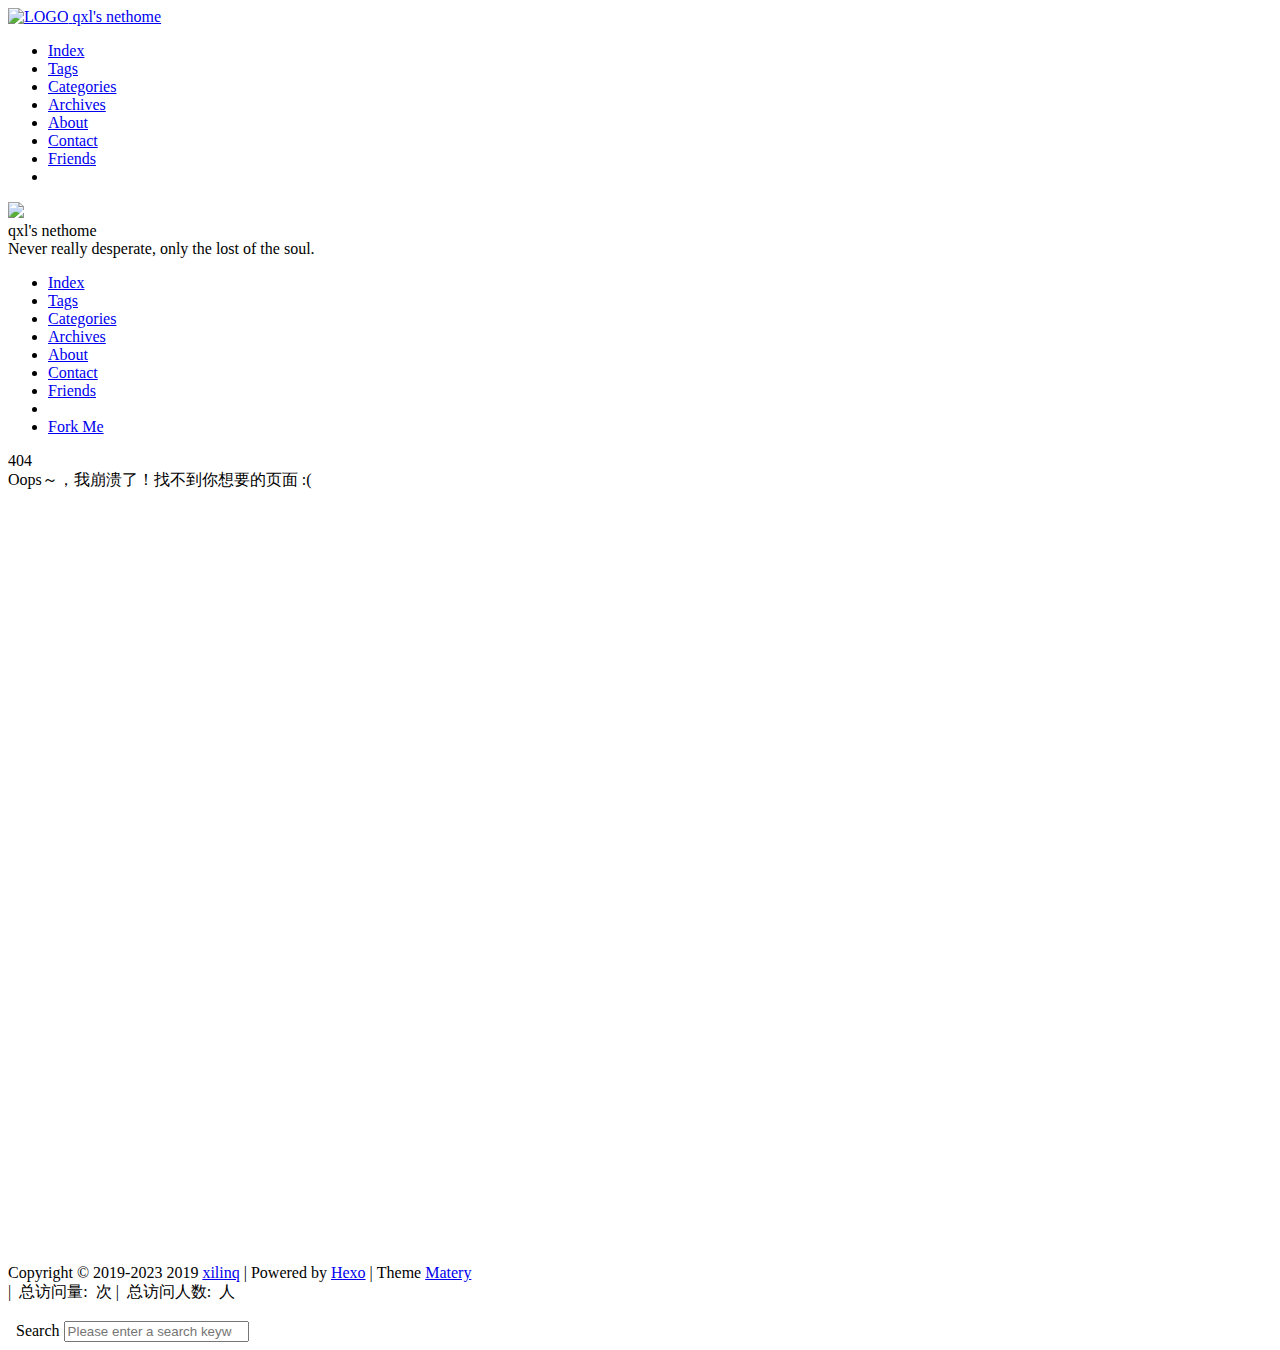
==== 404/index.html @ 8d10fb92 "Site updated: 2023-01-21 14:27:53" ====
<!DOCTYPE HTML>
<html lang="zh-CH">


<head>
    <meta charset="utf-8">
    <meta name="keywords" content="404, qxl&#39;s nethome">
    <meta name="description" content="">
    <meta http-equiv="X-UA-Compatible" content="IE=edge">
    <meta name="viewport" content="width=device-width, initial-scale=1.0, user-scalable=no">
    <meta name="renderer" content="webkit|ie-stand|ie-comp">
    <meta name="mobile-web-app-capable" content="yes">
    <meta name="format-detection" content="telephone=no">
    <meta name="apple-mobile-web-app-capable" content="yes">
    <meta name="apple-mobile-web-app-status-bar-style" content="black-translucent">
    <!-- Global site tag (gtag.js) - Google Analytics -->


    <title>404 | qxl&#39;s nethome</title>
    <link rel="icon" type="image/png" href="/xilinq/xilinq.github.io.git/favicon.png">

    <link rel="stylesheet" type="text/css" href="/xilinq/xilinq.github.io.git/libs/awesome/css/all.css">
    <link rel="stylesheet" type="text/css" href="/xilinq/xilinq.github.io.git/libs/materialize/materialize.min.css">
    <link rel="stylesheet" type="text/css" href="/xilinq/xilinq.github.io.git/libs/aos/aos.css">
    <link rel="stylesheet" type="text/css" href="/xilinq/xilinq.github.io.git/libs/animate/animate.min.css">
    <link rel="stylesheet" type="text/css" href="/xilinq/xilinq.github.io.git/libs/lightGallery/css/lightgallery.min.css">
    <link rel="stylesheet" type="text/css" href="/xilinq/xilinq.github.io.git/css/matery.css">
    <link rel="stylesheet" type="text/css" href="/xilinq/xilinq.github.io.git/css/my.css">

    <script src="/xilinq/xilinq.github.io.git/libs/jquery/jquery.min.js"></script>

<meta name="generator" content="Hexo 6.3.0">
<style>.github-emoji { position: relative; display: inline-block; width: 1.2em; min-height: 1.2em; overflow: hidden; vertical-align: top; color: transparent; }  .github-emoji > span { position: relative; z-index: 10; }  .github-emoji img, .github-emoji .fancybox { margin: 0 !important; padding: 0 !important; border: none !important; outline: none !important; text-decoration: none !important; user-select: none !important; cursor: auto !important; }  .github-emoji img { height: 1.2em !important; width: 1.2em !important; position: absolute !important; left: 50% !important; top: 50% !important; transform: translate(-50%, -50%) !important; user-select: none !important; cursor: auto !important; } .github-emoji-fallback { color: inherit; } .github-emoji-fallback img { opacity: 0 !important; }</style>
</head>




<body>
    <header class="navbar-fixed">
    <nav id="headNav" class="bg-color nav-transparent">
        <div id="navContainer" class="nav-wrapper container">
            <div class="brand-logo">
                <a href="/xilinq/xilinq.github.io.git/" class="waves-effect waves-light">
                    
                    <img src="/xilinq/xilinq.github.io.git/medias/logo.png" class="logo-img" alt="LOGO">
                    
                    <span class="logo-span">qxl&#39;s nethome</span>
                </a>
            </div>
            

<a href="#" data-target="mobile-nav" class="sidenav-trigger button-collapse"><i class="fas fa-bars"></i></a>
<ul class="right nav-menu">
  
  <li class="hide-on-med-and-down nav-item">
    
    <a href="/xilinq/xilinq.github.io.git/" class="waves-effect waves-light">
      
      <i class="fas fa-home" style="zoom: 0.6;"></i>
      
      <span>Index</span>
    </a>
    
  </li>
  
  <li class="hide-on-med-and-down nav-item">
    
    <a href="/xilinq/xilinq.github.io.git/tags" class="waves-effect waves-light">
      
      <i class="fas fa-tags" style="zoom: 0.6;"></i>
      
      <span>Tags</span>
    </a>
    
  </li>
  
  <li class="hide-on-med-and-down nav-item">
    
    <a href="/xilinq/xilinq.github.io.git/categories" class="waves-effect waves-light">
      
      <i class="fas fa-bookmark" style="zoom: 0.6;"></i>
      
      <span>Categories</span>
    </a>
    
  </li>
  
  <li class="hide-on-med-and-down nav-item">
    
    <a href="/xilinq/xilinq.github.io.git/archives" class="waves-effect waves-light">
      
      <i class="fas fa-archive" style="zoom: 0.6;"></i>
      
      <span>Archives</span>
    </a>
    
  </li>
  
  <li class="hide-on-med-and-down nav-item">
    
    <a href="/xilinq/xilinq.github.io.git/about" class="waves-effect waves-light">
      
      <i class="fas fa-user-circle" style="zoom: 0.6;"></i>
      
      <span>About</span>
    </a>
    
  </li>
  
  <li class="hide-on-med-and-down nav-item">
    
    <a href="/xilinq/xilinq.github.io.git/contact" class="waves-effect waves-light">
      
      <i class="fas fa-comments" style="zoom: 0.6;"></i>
      
      <span>Contact</span>
    </a>
    
  </li>
  
  <li class="hide-on-med-and-down nav-item">
    
    <a href="/xilinq/xilinq.github.io.git/friends" class="waves-effect waves-light">
      
      <i class="fas fa-address-book" style="zoom: 0.6;"></i>
      
      <span>Friends</span>
    </a>
    
  </li>
  
  <li>
    <a href="#searchModal" class="modal-trigger waves-effect waves-light">
      <i id="searchIcon" class="fas fa-search" title="Search" style="zoom: 0.85;"></i>
    </a>
  </li>
</ul>


<div id="mobile-nav" class="side-nav sidenav">

    <div class="mobile-head bg-color">
        
        <img src="/xilinq/xilinq.github.io.git/medias/logo.png" class="logo-img circle responsive-img">
        
        <div class="logo-name">qxl&#39;s nethome</div>
        <div class="logo-desc">
            
            Never really desperate, only the lost of the soul.
            
        </div>
    </div>

    

    <ul class="menu-list mobile-menu-list">
        
        <li class="m-nav-item">
	  
		<a href="/xilinq/xilinq.github.io.git/" class="waves-effect waves-light">
			
			    <i class="fa-fw fas fa-home"></i>
			
			Index
		</a>
          
        </li>
        
        <li class="m-nav-item">
	  
		<a href="/xilinq/xilinq.github.io.git/tags" class="waves-effect waves-light">
			
			    <i class="fa-fw fas fa-tags"></i>
			
			Tags
		</a>
          
        </li>
        
        <li class="m-nav-item">
	  
		<a href="/xilinq/xilinq.github.io.git/categories" class="waves-effect waves-light">
			
			    <i class="fa-fw fas fa-bookmark"></i>
			
			Categories
		</a>
          
        </li>
        
        <li class="m-nav-item">
	  
		<a href="/xilinq/xilinq.github.io.git/archives" class="waves-effect waves-light">
			
			    <i class="fa-fw fas fa-archive"></i>
			
			Archives
		</a>
          
        </li>
        
        <li class="m-nav-item">
	  
		<a href="/xilinq/xilinq.github.io.git/about" class="waves-effect waves-light">
			
			    <i class="fa-fw fas fa-user-circle"></i>
			
			About
		</a>
          
        </li>
        
        <li class="m-nav-item">
	  
		<a href="/xilinq/xilinq.github.io.git/contact" class="waves-effect waves-light">
			
			    <i class="fa-fw fas fa-comments"></i>
			
			Contact
		</a>
          
        </li>
        
        <li class="m-nav-item">
	  
		<a href="/xilinq/xilinq.github.io.git/friends" class="waves-effect waves-light">
			
			    <i class="fa-fw fas fa-address-book"></i>
			
			Friends
		</a>
          
        </li>
        
        
        <li><div class="divider"></div></li>
        <li>
            <a href="https://github.com/blinkfox/hexo-theme-matery" class="waves-effect waves-light" target="_blank">
                <i class="fab fa-github-square fa-fw"></i>Fork Me
            </a>
        </li>
        
    </ul>
</div>


        </div>

        
            <style>
    .nav-transparent .github-corner {
        display: none !important;
    }

    .github-corner {
        position: absolute;
        z-index: 10;
        top: 0;
        right: 0;
        border: 0;
        transform: scale(1.1);
    }

    .github-corner svg {
        color: #0f9d58;
        fill: #fff;
        height: 64px;
        width: 64px;
    }

    .github-corner:hover .octo-arm {
        animation: a 0.56s ease-in-out;
    }

    .github-corner .octo-arm {
        animation: none;
    }

    @keyframes a {
        0%,
        to {
            transform: rotate(0);
        }
        20%,
        60% {
            transform: rotate(-25deg);
        }
        40%,
        80% {
            transform: rotate(10deg);
        }
    }
</style>

<a href="https://github.com/blinkfox/hexo-theme-matery" class="github-corner tooltipped hide-on-med-and-down" target="_blank"
   data-tooltip="Fork Me" data-position="left" data-delay="50">
    <svg viewBox="0 0 250 250" aria-hidden="true">
        <path d="M0,0 L115,115 L130,115 L142,142 L250,250 L250,0 Z"></path>
        <path d="M128.3,109.0 C113.8,99.7 119.0,89.6 119.0,89.6 C122.0,82.7 120.5,78.6 120.5,78.6 C119.2,72.0 123.4,76.3 123.4,76.3 C127.3,80.9 125.5,87.3 125.5,87.3 C122.9,97.6 130.6,101.9 134.4,103.2"
              fill="currentColor" style="transform-origin: 130px 106px;" class="octo-arm"></path>
        <path d="M115.0,115.0 C114.9,115.1 118.7,116.5 119.8,115.4 L133.7,101.6 C136.9,99.2 139.9,98.4 142.2,98.6 C133.8,88.0 127.5,74.4 143.8,58.0 C148.5,53.4 154.0,51.2 159.7,51.0 C160.3,49.4 163.2,43.6 171.4,40.1 C171.4,40.1 176.1,42.5 178.8,56.2 C183.1,58.6 187.2,61.8 190.9,65.4 C194.5,69.0 197.7,73.2 200.1,77.6 C213.8,80.2 216.3,84.9 216.3,84.9 C212.7,93.1 206.9,96.0 205.4,96.6 C205.1,102.4 203.0,107.8 198.3,112.5 C181.9,128.9 168.3,122.5 157.7,114.1 C157.9,116.9 156.7,120.9 152.7,124.9 L141.0,136.5 C139.8,137.7 141.6,141.9 141.8,141.8 Z"
              fill="currentColor" class="octo-body"></path>
    </svg>
</a>
        
    </nav>

</header>

    <style type="text/css">
    /* don't remove. */
    .about-cover {
        height: 90.2vh;
    }
</style>
<div class="bg-cover pd-header about-cover">
    <div class="container">
        <div class="row">
            <div class="col s10 offset-s1 m8 offset-m2 l8 offset-l2">
                <div class="brand">
                    <div class="title center-align">
                        404
                    </div>
                    <div class="description center-align">
                        Oops～，我崩溃了！找不到你想要的页面 :(
                    </div>
                </div>
            </div>
        </div>
    </div>
</div>


    <script>
        // 每天切换 banner 图.  Switch banner image every day.
        var bannerUrl = "/xilinq/xilinq.github.io.git/medias/banner/" + new Date().getDay() + '.jpg';
        $('.bg-cover').css('background-image', 'url(' + bannerUrl + ')');
    </script>



    <footer class="page-footer bg-color">
    
        <link rel="stylesheet" href="/xilinq/xilinq.github.io.git/libs/aplayer/APlayer.min.css">
<style>
    .aplayer .aplayer-lrc p {
        
        display: none;
        
        font-size: 12px;
        font-weight: 700;
        line-height: 16px !important;
    }

    .aplayer .aplayer-lrc p.aplayer-lrc-current {
        
        display: none;
        
        font-size: 15px;
        color: #42b983;
    }

    
    .aplayer.aplayer-fixed.aplayer-narrow .aplayer-body {
        left: -66px !important;
    }

    .aplayer.aplayer-fixed.aplayer-narrow .aplayer-body:hover {
        left: 0px !important;
    }

    
</style>
<div class="">
    
    <div class="row">
        <meting-js class="col l8 offset-l2 m10 offset-m1 s12"
                   server="netease"
                   type="playlist"
                   id="503838841"
                   fixed='true'
                   autoplay='false'
                   theme='#42b983'
                   loop='all'
                   order='random'
                   preload='auto'
                   volume='0.7'
                   list-folded='true'
        >
        </meting-js>
    </div>
</div>

<script src="/xilinq/xilinq.github.io.git/libs/aplayer/APlayer.min.js"></script>
<script src="https://cdn.jsdelivr.net/npm/meting@2/dist/Meting.min.js"></script>

    
    <div class="container row center-align" style="margin-bottom: 0px !important;">
        <div class="col s12 m8 l8 copy-right">
            Copyright&nbsp;&copy;
            
                <span id="year">2019-2023</span>
            
            <span id="year">2019</span>
            <a href="/xilinq/xilinq.github.io.git/about" target="_blank">xilinq</a>
            |&nbsp;Powered by&nbsp;<a href="https://hexo.io/" target="_blank">Hexo</a>
            |&nbsp;Theme&nbsp;<a href="https://github.com/blinkfox/hexo-theme-matery" target="_blank">Matery</a>
            <br>
            
            
            
            
            
            
            <span id="busuanzi_container_site_pv">
                |&nbsp;<i class="far fa-eye"></i>&nbsp;总访问量:&nbsp;<span id="busuanzi_value_site_pv"
                    class="white-color"></span>&nbsp;次
            </span>
            
            
            <span id="busuanzi_container_site_uv">
                |&nbsp;<i class="fas fa-users"></i>&nbsp;总访问人数:&nbsp;<span id="busuanzi_value_site_uv"
                    class="white-color"></span>&nbsp;人
            </span>
            
            <br>
            
            <br>
            
        </div>
        <div class="col s12 m4 l4 social-link social-statis">
    <a href="https://github.com/blinkfox" class="tooltipped" target="_blank" data-tooltip="访问我的GitHub" data-position="top" data-delay="50">
        <i class="fab fa-github"></i>
    </a>



    <a href="mailto:1181062873@qq.com" class="tooltipped" target="_blank" data-tooltip="邮件联系我" data-position="top" data-delay="50">
        <i class="fas fa-envelope-open"></i>
    </a>







    <a href="tencent://AddContact/?fromId=50&fromSubId=1&subcmd=all&uin=1181062873" class="tooltipped" target="_blank" data-tooltip="QQ联系我: 1181062873" data-position="top" data-delay="50">
        <i class="fab fa-qq"></i>
    </a>







    <a href="/xilinq/xilinq.github.io.git/atom.xml" class="tooltipped" target="_blank" data-tooltip="RSS 订阅" data-position="top" data-delay="50">
        <i class="fas fa-rss"></i>
    </a>

</div>
    </div>
</footer>

<div class="progress-bar"></div>


    <!-- 搜索遮罩框 -->
<div id="searchModal" class="modal">
    <div class="modal-content">
        <div class="search-header">
            <span class="title"><i class="fas fa-search"></i>&nbsp;&nbsp;Search</span>
            <input type="search" id="searchInput" name="s" placeholder="Please enter a search keyword"
                   class="search-input">
        </div>
        <div id="searchResult"></div>
    </div>
</div>

<script type="text/javascript">
$(function () {
    var searchFunc = function (path, search_id, content_id) {
        'use strict';
        $.ajax({
            url: path,
            dataType: "xml",
            success: function (xmlResponse) {
                // get the contents from search data
                var datas = $("entry", xmlResponse).map(function () {
                    return {
                        title: $("title", this).text(),
                        content: $("content", this).text(),
                        url: $("url", this).text()
                    };
                }).get();
                var $input = document.getElementById(search_id);
                var $resultContent = document.getElementById(content_id);
                $input.addEventListener('input', function () {
                    var str = '<ul class=\"search-result-list\">';
                    var keywords = this.value.trim().toLowerCase().split(/[\s\-]+/);
                    $resultContent.innerHTML = "";
                    if (this.value.trim().length <= 0) {
                        return;
                    }
                    // perform local searching
                    datas.forEach(function (data) {
                        var isMatch = true;
                        var data_title = data.title.trim().toLowerCase();
                        var data_content = data.content.trim().replace(/<[^>]+>/g, "").toLowerCase();
                        var data_url = data.url;
                        data_url = data_url.indexOf('/') === 0 ? data.url : '/' + data_url;
                        var index_title = -1;
                        var index_content = -1;
                        var first_occur = -1;
                        // only match artiles with not empty titles and contents
                        if (data_title !== '' && data_content !== '') {
                            keywords.forEach(function (keyword, i) {
                                index_title = data_title.indexOf(keyword);
                                index_content = data_content.indexOf(keyword);
                                if (index_title < 0 && index_content < 0) {
                                    isMatch = false;
                                } else {
                                    if (index_content < 0) {
                                        index_content = 0;
                                    }
                                    if (i === 0) {
                                        first_occur = index_content;
                                    }
                                }
                            });
                        }
                        // show search results
                        if (isMatch) {
                            str += "<li><a href='" + data_url + "' class='search-result-title'>" + data_title + "</a>";
                            var content = data.content.trim().replace(/<[^>]+>/g, "");
                            if (first_occur >= 0) {
                                // cut out 100 characters
                                var start = first_occur - 20;
                                var end = first_occur + 80;
                                if (start < 0) {
                                    start = 0;
                                }
                                if (start === 0) {
                                    end = 100;
                                }
                                if (end > content.length) {
                                    end = content.length;
                                }
                                var match_content = content.substr(start, end);
                                // highlight all keywords
                                keywords.forEach(function (keyword) {
                                    var regS = new RegExp(keyword, "gi");
                                    match_content = match_content.replace(regS, "<em class=\"search-keyword\">" + keyword + "</em>");
                                });

                                str += "<p class=\"search-result\">" + match_content + "...</p>"
                            }
                            str += "</li>";
                        }
                    });
                    str += "</ul>";
                    $resultContent.innerHTML = str;
                });
            }
        });
    };

    searchFunc('/xilinq/xilinq.github.io.git/search.xml', 'searchInput', 'searchResult');
});
</script>

    <!-- 回到顶部按钮 -->
<div id="backTop" class="top-scroll">
    <a class="btn-floating btn-large waves-effect waves-light" href="#!">
        <i class="fas fa-arrow-up"></i>
    </a>
</div>


    <script src="/xilinq/xilinq.github.io.git/libs/materialize/materialize.min.js"></script>
    <script src="/xilinq/xilinq.github.io.git/libs/masonry/masonry.pkgd.min.js"></script>
    <script src="/xilinq/xilinq.github.io.git/libs/aos/aos.js"></script>
    <script src="/xilinq/xilinq.github.io.git/libs/scrollprogress/scrollProgress.min.js"></script>
    <script src="/xilinq/xilinq.github.io.git/libs/lightGallery/js/lightgallery-all.min.js"></script>
    <script src="/xilinq/xilinq.github.io.git/js/matery.js"></script>

    <!-- Baidu Analytics -->

    <!-- Baidu Push -->

<script>
    (function () {
        var bp = document.createElement('script');
        var curProtocol = window.location.protocol.split(':')[0];
        if (curProtocol === 'https') {
            bp.src = 'https://zz.bdstatic.com/linksubmit/push.js';
        } else {
            bp.src = 'http://push.zhanzhang.baidu.com/push.js';
        }
        var s = document.getElementsByTagName("script")[0];
        s.parentNode.insertBefore(bp, s);
    })();
</script>

    
    <script src="/xilinq/xilinq.github.io.git/libs/others/clicklove.js" async="async"></script>
    
    
    <script async src="/xilinq/xilinq.github.io.git/libs/others/busuanzi.pure.mini.js"></script>
    

    

    

	
    

    

    

    
    <script src="/xilinq/xilinq.github.io.git/libs/instantpage/instantpage.js" type="module"></script>
    

</body>

</html>
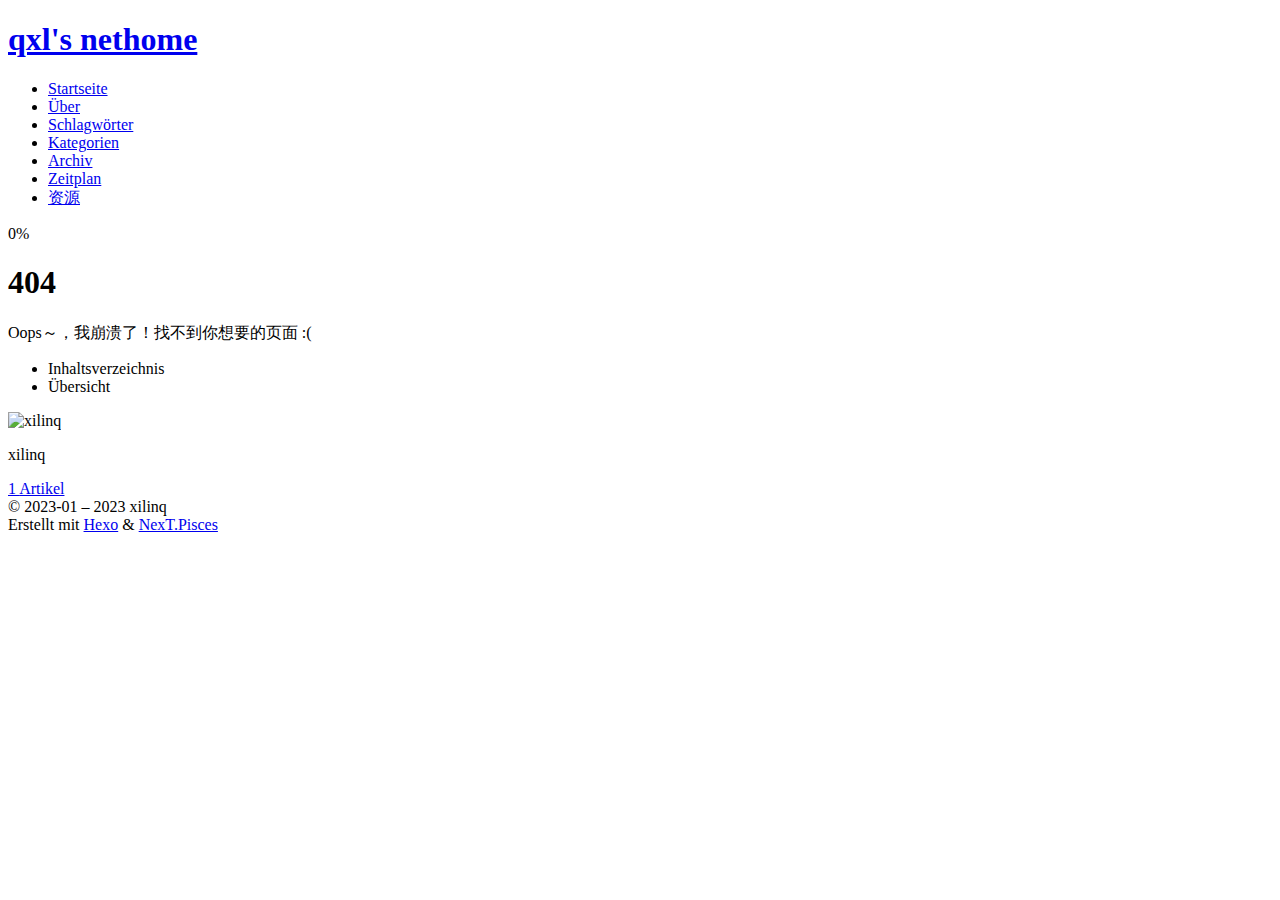
==== commit 10a89f03: "Site updated: 2023-01-21 14:34:55" ====
--- a/404/index.html
+++ b/404/index.html
@@ -1,631 +1,365 @@
-<!DOCTYPE HTML>
+<!DOCTYPE html>
 <html lang="zh-CH">
-
-
 <head>
-    <meta charset="utf-8">
-    <meta name="keywords" content="404, qxl&#39;s nethome">
-    <meta name="description" content="">
-    <meta http-equiv="X-UA-Compatible" content="IE=edge">
-    <meta name="viewport" content="width=device-width, initial-scale=1.0, user-scalable=no">
-    <meta name="renderer" content="webkit|ie-stand|ie-comp">
-    <meta name="mobile-web-app-capable" content="yes">
-    <meta name="format-detection" content="telephone=no">
-    <meta name="apple-mobile-web-app-capable" content="yes">
-    <meta name="apple-mobile-web-app-status-bar-style" content="black-translucent">
-    <!-- Global site tag (gtag.js) - Google Analytics -->
-
-
-    <title>404 | qxl&#39;s nethome</title>
-    <link rel="icon" type="image/png" href="/xilinq/xilinq.github.io.git/favicon.png">
-
-    <link rel="stylesheet" type="text/css" href="/xilinq/xilinq.github.io.git/libs/awesome/css/all.css">
-    <link rel="stylesheet" type="text/css" href="/xilinq/xilinq.github.io.git/libs/materialize/materialize.min.css">
-    <link rel="stylesheet" type="text/css" href="/xilinq/xilinq.github.io.git/libs/aos/aos.css">
-    <link rel="stylesheet" type="text/css" href="/xilinq/xilinq.github.io.git/libs/animate/animate.min.css">
-    <link rel="stylesheet" type="text/css" href="/xilinq/xilinq.github.io.git/libs/lightGallery/css/lightgallery.min.css">
-    <link rel="stylesheet" type="text/css" href="/xilinq/xilinq.github.io.git/css/matery.css">
-    <link rel="stylesheet" type="text/css" href="/xilinq/xilinq.github.io.git/css/my.css">
-
-    <script src="/xilinq/xilinq.github.io.git/libs/jquery/jquery.min.js"></script>
-
+  <meta charset="UTF-8">
+<meta name="viewport" content="width=device-width, initial-scale=1, maximum-scale=2">
+<meta name="theme-color" content="#222">
 <meta name="generator" content="Hexo 6.3.0">
+  <link rel="apple-touch-icon" sizes="180x180" href="/xilinq/xilinq.github.io.git/images/apple-touch-icon-next.png">
+  <link rel="icon" type="image/png" sizes="32x32" href="/xilinq/xilinq.github.io.git/images/favicon-32x32-next.png">
+  <link rel="icon" type="image/png" sizes="16x16" href="/xilinq/xilinq.github.io.git/images/favicon-16x16-next.png">
+  <link rel="mask-icon" href="/xilinq/xilinq.github.io.git/images/logo.svg" color="#222">
+
+<link rel="stylesheet" href="/xilinq/xilinq.github.io.git/css/main.css">
+
+
+<link rel="stylesheet" href="/xilinq/xilinq.github.io.git/lib/font-awesome/css/all.min.css">
+
+<script id="hexo-configurations">
+    var NexT = window.NexT || {};
+    var CONFIG = {"hostname":"github.com","root":"/xilinq/xilinq.github.io.git/","scheme":"Pisces","version":"7.8.0","exturl":false,"sidebar":{"position":"left","display":"post","padding":18,"offset":12,"onmobile":false},"copycode":{"enable":false,"show_result":false,"style":null},"back2top":{"enable":true,"sidebar":false,"scrollpercent":false},"bookmark":{"enable":false,"color":"#222","save":"auto"},"fancybox":false,"mediumzoom":false,"lazyload":false,"pangu":false,"comments":{"style":"tabs","active":null,"storage":true,"lazyload":false,"nav":null},"algolia":{"hits":{"per_page":10},"labels":{"input_placeholder":"Search for Posts","hits_empty":"We didn't find any results for the search: ${query}","hits_stats":"${hits} results found in ${time} ms"}},"localsearch":{"enable":false,"trigger":"auto","top_n_per_article":1,"unescape":false,"preload":false},"motion":{"enable":true,"async":false,"transition":{"post_block":"fadeIn","post_header":"slideDownIn","post_body":"slideDownIn","coll_header":"slideLeftIn","sidebar":"slideUpIn"}},"path":"search.xml"};
+  </script>
+
+  <meta name="description" content="Oops～，我崩溃了！找不到你想要的页面 :(">
+<meta property="og:type" content="website">
+<meta property="og:title" content="404">
+<meta property="og:url" content="https://github.com/xilinq/xilinq.github.io.git/404/index.html">
+<meta property="og:site_name" content="qxl&#39;s nethome">
+<meta property="og:description" content="Oops～，我崩溃了！找不到你想要的页面 :(">
+<meta property="og:locale" content="zh_CH">
+<meta property="article:published_time" content="2023-01-21T06:16:28.000Z">
+<meta property="article:modified_time" content="2023-01-21T06:16:59.676Z">
+<meta property="article:author" content="xilinq">
+<meta name="twitter:card" content="summary">
+
+<link rel="canonical" href="https://github.com/xilinq/xilinq.github.io.git/404/">
+
+
+<script id="page-configurations">
+  // https://hexo.io/docs/variables.html
+  CONFIG.page = {
+    sidebar: "",
+    isHome : false,
+    isPost : false,
+    lang   : 'zh-CH'
+  };
+</script>
+
+  <title>404 | qxl's nethome
+</title>
+  
+
+
+
+
+
+
+  <noscript>
+  <style>
+  .use-motion .brand,
+  .use-motion .menu-item,
+  .sidebar-inner,
+  .use-motion .post-block,
+  .use-motion .pagination,
+  .use-motion .comments,
+  .use-motion .post-header,
+  .use-motion .post-body,
+  .use-motion .collection-header { opacity: initial; }
+
+  .use-motion .site-title,
+  .use-motion .site-subtitle {
+    opacity: initial;
+    top: initial;
+  }
+
+  .use-motion .logo-line-before i { left: initial; }
+  .use-motion .logo-line-after i { right: initial; }
+  </style>
+</noscript>
+
+
 <style>.github-emoji { position: relative; display: inline-block; width: 1.2em; min-height: 1.2em; overflow: hidden; vertical-align: top; color: transparent; }  .github-emoji > span { position: relative; z-index: 10; }  .github-emoji img, .github-emoji .fancybox { margin: 0 !important; padding: 0 !important; border: none !important; outline: none !important; text-decoration: none !important; user-select: none !important; cursor: auto !important; }  .github-emoji img { height: 1.2em !important; width: 1.2em !important; position: absolute !important; left: 50% !important; top: 50% !important; transform: translate(-50%, -50%) !important; user-select: none !important; cursor: auto !important; } .github-emoji-fallback { color: inherit; } .github-emoji-fallback img { opacity: 0 !important; }</style>
 </head>
 
-
-
-
-<body>
-    <header class="navbar-fixed">
-    <nav id="headNav" class="bg-color nav-transparent">
-        <div id="navContainer" class="nav-wrapper container">
-            <div class="brand-logo">
-                <a href="/xilinq/xilinq.github.io.git/" class="waves-effect waves-light">
-                    
-                    <img src="/xilinq/xilinq.github.io.git/medias/logo.png" class="logo-img" alt="LOGO">
-                    
-                    <span class="logo-span">qxl&#39;s nethome</span>
-                </a>
-            </div>
+<body itemscope itemtype="http://schema.org/WebPage">
+  <div class="container use-motion">
+    <div class="headband"></div>
+
+    <header class="header" itemscope itemtype="http://schema.org/WPHeader">
+      <div class="header-inner"><div class="site-brand-container">
+  <div class="site-nav-toggle">
+    <div class="toggle" aria-label="Navigationsleiste an/ausschalten">
+      <span class="toggle-line toggle-line-first"></span>
+      <span class="toggle-line toggle-line-middle"></span>
+      <span class="toggle-line toggle-line-last"></span>
+    </div>
+  </div>
+
+  <div class="site-meta">
+
+    <a href="/xilinq/xilinq.github.io.git/" class="brand" rel="start">
+      <span class="logo-line-before"><i></i></span>
+      <h1 class="site-title">qxl's nethome</h1>
+      <span class="logo-line-after"><i></i></span>
+    </a>
+  </div>
+
+  <div class="site-nav-right">
+    <div class="toggle popup-trigger">
+    </div>
+  </div>
+</div>
+
+
+
+
+<nav class="site-nav">
+  <ul id="menu" class="main-menu menu">
+        <li class="menu-item menu-item-home">
+
+    <a href="/xilinq/xilinq.github.io.git/" rel="section"><i class="home fa-fw"></i>Startseite</a>
+
+  </li>
+        <li class="menu-item menu-item-about">
+
+    <a href="/xilinq/xilinq.github.io.git/about/" rel="section"><i class="user fa-fw"></i>Über</a>
+
+  </li>
+        <li class="menu-item menu-item-tags">
+
+    <a href="/xilinq/xilinq.github.io.git/tags/" rel="section"><i class="tags fa-fw"></i>Schlagwörter</a>
+
+  </li>
+        <li class="menu-item menu-item-categories">
+
+    <a href="/xilinq/xilinq.github.io.git/categories/" rel="section"><i class="th fa-fw"></i>Kategorien</a>
+
+  </li>
+        <li class="menu-item menu-item-archives">
+
+    <a href="/xilinq/xilinq.github.io.git/archives/" rel="section"><i class="archive fa-fw"></i>Archiv</a>
+
+  </li>
+        <li class="menu-item menu-item-schedule">
+
+    <a href="/xilinq/xilinq.github.io.git/schedule/" rel="section"><i class="calendar fa-fw"></i>Zeitplan</a>
+
+  </li>
+        <li class="menu-item menu-item-resources">
+
+    <a href="/xilinq/xilinq.github.io.git/resources/" rel="section"><i class="download fa-fw"></i>资源</a>
+
+  </li>
+  </ul>
+</nav>
+
+
+
+
+</div>
+    </header>
+
+    
+  <div class="back-to-top">
+    <i class="fa fa-arrow-up"></i>
+    <span>0%</span>
+  </div>
+
+
+    <main class="main">
+      <div class="main-inner">
+        <div class="content-wrap">
+          
+  
+  
+
+          <div class="content page posts-expand">
             
 
-<a href="#" data-target="mobile-nav" class="sidenav-trigger button-collapse"><i class="fas fa-bars"></i></a>
-<ul class="right nav-menu">
-  
-  <li class="hide-on-med-and-down nav-item">
-    
-    <a href="/xilinq/xilinq.github.io.git/" class="waves-effect waves-light">
-      
-      <i class="fas fa-home" style="zoom: 0.6;"></i>
-      
-      <span>Index</span>
-    </a>
-    
-  </li>
-  
-  <li class="hide-on-med-and-down nav-item">
-    
-    <a href="/xilinq/xilinq.github.io.git/tags" class="waves-effect waves-light">
-      
-      <i class="fas fa-tags" style="zoom: 0.6;"></i>
-      
-      <span>Tags</span>
-    </a>
-    
-  </li>
-  
-  <li class="hide-on-med-and-down nav-item">
-    
-    <a href="/xilinq/xilinq.github.io.git/categories" class="waves-effect waves-light">
-      
-      <i class="fas fa-bookmark" style="zoom: 0.6;"></i>
-      
-      <span>Categories</span>
-    </a>
-    
-  </li>
-  
-  <li class="hide-on-med-and-down nav-item">
-    
-    <a href="/xilinq/xilinq.github.io.git/archives" class="waves-effect waves-light">
-      
-      <i class="fas fa-archive" style="zoom: 0.6;"></i>
-      
-      <span>Archives</span>
-    </a>
-    
-  </li>
-  
-  <li class="hide-on-med-and-down nav-item">
-    
-    <a href="/xilinq/xilinq.github.io.git/about" class="waves-effect waves-light">
-      
-      <i class="fas fa-user-circle" style="zoom: 0.6;"></i>
-      
-      <span>About</span>
-    </a>
-    
-  </li>
-  
-  <li class="hide-on-med-and-down nav-item">
-    
-    <a href="/xilinq/xilinq.github.io.git/contact" class="waves-effect waves-light">
-      
-      <i class="fas fa-comments" style="zoom: 0.6;"></i>
-      
-      <span>Contact</span>
-    </a>
-    
-  </li>
-  
-  <li class="hide-on-med-and-down nav-item">
-    
-    <a href="/xilinq/xilinq.github.io.git/friends" class="waves-effect waves-light">
-      
-      <i class="fas fa-address-book" style="zoom: 0.6;"></i>
-      
-      <span>Friends</span>
-    </a>
-    
-  </li>
-  
-  <li>
-    <a href="#searchModal" class="modal-trigger waves-effect waves-light">
-      <i id="searchIcon" class="fas fa-search" title="Search" style="zoom: 0.85;"></i>
-    </a>
-  </li>
-</ul>
-
-
-<div id="mobile-nav" class="side-nav sidenav">
-
-    <div class="mobile-head bg-color">
+    
+    
+    
+    <div class="post-block" lang="zh-CH">
+      <header class="post-header">
+
+<h1 class="post-title" itemprop="name headline">404
+</h1>
+
+<div class="post-meta">
+    <div class="post-description">Oops～，我崩溃了！找不到你想要的页面 :(</div>
+  
+
+</div>
+
+</header>
+
+      
+      
+      
+      <div class="post-body">
+          
+      </div>
+      
+      
+      
+    </div>
+    
+
+    
+    
+    
+
+
+          </div>
+          
+
+<script>
+  window.addEventListener('tabs:register', () => {
+    let { activeClass } = CONFIG.comments;
+    if (CONFIG.comments.storage) {
+      activeClass = localStorage.getItem('comments_active') || activeClass;
+    }
+    if (activeClass) {
+      let activeTab = document.querySelector(`a[href="#comment-${activeClass}"]`);
+      if (activeTab) {
+        activeTab.click();
+      }
+    }
+  });
+  if (CONFIG.comments.storage) {
+    window.addEventListener('tabs:click', event => {
+      if (!event.target.matches('.tabs-comment .tab-content .tab-pane')) return;
+      let commentClass = event.target.classList[1];
+      localStorage.setItem('comments_active', commentClass);
+    });
+  }
+</script>
+
+        </div>
+          
+  
+  <div class="toggle sidebar-toggle">
+    <span class="toggle-line toggle-line-first"></span>
+    <span class="toggle-line toggle-line-middle"></span>
+    <span class="toggle-line toggle-line-last"></span>
+  </div>
+
+  <aside class="sidebar">
+    <div class="sidebar-inner">
+
+      <ul class="sidebar-nav motion-element">
+        <li class="sidebar-nav-toc">
+          Inhaltsverzeichnis
+        </li>
+        <li class="sidebar-nav-overview">
+          Übersicht
+        </li>
+      </ul>
+
+      <!--noindex-->
+      <div class="post-toc-wrap sidebar-panel">
+      </div>
+      <!--/noindex-->
+
+      <div class="site-overview-wrap sidebar-panel">
+        <div class="site-author motion-element" itemprop="author" itemscope itemtype="http://schema.org/Person">
+    <img class="site-author-image" itemprop="image" alt="xilinq"
+      src="/xilinq/xilinq.github.io.git/images/avatar.png">
+  <p class="site-author-name" itemprop="name">xilinq</p>
+  <div class="site-description" itemprop="description"></div>
+</div>
+<div class="site-state-wrap motion-element">
+  <nav class="site-state">
+      <div class="site-state-item site-state-posts">
+          <a href="/xilinq/xilinq.github.io.git/archives/">
         
-        <img src="/xilinq/xilinq.github.io.git/medias/logo.png" class="logo-img circle responsive-img">
+          <span class="site-state-item-count">1</span>
+          <span class="site-state-item-name">Artikel</span>
+        </a>
+      </div>
+  </nav>
+</div>
+
+
+
+      </div>
+
+    </div>
+  </aside>
+  <div id="sidebar-dimmer"></div>
+
+
+      </div>
+    </main>
+
+    <footer class="footer">
+      <div class="footer-inner">
         
-        <div class="logo-name">qxl&#39;s nethome</div>
-        <div class="logo-desc">
-            
-            Never really desperate, only the lost of the soul.
-            
-        </div>
-    </div>
-
-    
-
-    <ul class="menu-list mobile-menu-list">
+
         
-        <li class="m-nav-item">
-	  
-		<a href="/xilinq/xilinq.github.io.git/" class="waves-effect waves-light">
-			
-			    <i class="fa-fw fas fa-home"></i>
-			
-			Index
-		</a>
-          
-        </li>
+
+<div class="copyright">
+  
+  &copy; 2023-01 – 
+  <span itemprop="copyrightYear">2023</span>
+  <span class="with-love">
+    <i class="fa fa-heart"></i>
+  </span>
+  <span class="author" itemprop="copyrightHolder">xilinq</span>
+</div>
+  <div class="powered-by">Erstellt mit  <a href="https://hexo.io/" class="theme-link" rel="noopener" target="_blank">Hexo</a> & <a href="https://pisces.theme-next.org/" class="theme-link" rel="noopener" target="_blank">NexT.Pisces</a>
+  </div>
+
         
-        <li class="m-nav-item">
-	  
-		<a href="/xilinq/xilinq.github.io.git/tags" class="waves-effect waves-light">
-			
-			    <i class="fa-fw fas fa-tags"></i>
-			
-			Tags
-		</a>
-          
-        </li>
-        
-        <li class="m-nav-item">
-	  
-		<a href="/xilinq/xilinq.github.io.git/categories" class="waves-effect waves-light">
-			
-			    <i class="fa-fw fas fa-bookmark"></i>
-			
-			Categories
-		</a>
-          
-        </li>
-        
-        <li class="m-nav-item">
-	  
-		<a href="/xilinq/xilinq.github.io.git/archives" class="waves-effect waves-light">
-			
-			    <i class="fa-fw fas fa-archive"></i>
-			
-			Archives
-		</a>
-          
-        </li>
-        
-        <li class="m-nav-item">
-	  
-		<a href="/xilinq/xilinq.github.io.git/about" class="waves-effect waves-light">
-			
-			    <i class="fa-fw fas fa-user-circle"></i>
-			
-			About
-		</a>
-          
-        </li>
-        
-        <li class="m-nav-item">
-	  
-		<a href="/xilinq/xilinq.github.io.git/contact" class="waves-effect waves-light">
-			
-			    <i class="fa-fw fas fa-comments"></i>
-			
-			Contact
-		</a>
-          
-        </li>
-        
-        <li class="m-nav-item">
-	  
-		<a href="/xilinq/xilinq.github.io.git/friends" class="waves-effect waves-light">
-			
-			    <i class="fa-fw fas fa-address-book"></i>
-			
-			Friends
-		</a>
-          
-        </li>
-        
-        
-        <li><div class="divider"></div></li>
-        <li>
-            <a href="https://github.com/blinkfox/hexo-theme-matery" class="waves-effect waves-light" target="_blank">
-                <i class="fab fa-github-square fa-fw"></i>Fork Me
-            </a>
-        </li>
-        
-    </ul>
-</div>
-
-
-        </div>
-
-        
-            <style>
-    .nav-transparent .github-corner {
-        display: none !important;
-    }
-
-    .github-corner {
-        position: absolute;
-        z-index: 10;
-        top: 0;
-        right: 0;
-        border: 0;
-        transform: scale(1.1);
-    }
-
-    .github-corner svg {
-        color: #0f9d58;
-        fill: #fff;
-        height: 64px;
-        width: 64px;
-    }
-
-    .github-corner:hover .octo-arm {
-        animation: a 0.56s ease-in-out;
-    }
-
-    .github-corner .octo-arm {
-        animation: none;
-    }
-
-    @keyframes a {
-        0%,
-        to {
-            transform: rotate(0);
-        }
-        20%,
-        60% {
-            transform: rotate(-25deg);
-        }
-        40%,
-        80% {
-            transform: rotate(10deg);
-        }
-    }
-</style>
-
-<a href="https://github.com/blinkfox/hexo-theme-matery" class="github-corner tooltipped hide-on-med-and-down" target="_blank"
-   data-tooltip="Fork Me" data-position="left" data-delay="50">
-    <svg viewBox="0 0 250 250" aria-hidden="true">
-        <path d="M0,0 L115,115 L130,115 L142,142 L250,250 L250,0 Z"></path>
-        <path d="M128.3,109.0 C113.8,99.7 119.0,89.6 119.0,89.6 C122.0,82.7 120.5,78.6 120.5,78.6 C119.2,72.0 123.4,76.3 123.4,76.3 C127.3,80.9 125.5,87.3 125.5,87.3 C122.9,97.6 130.6,101.9 134.4,103.2"
-              fill="currentColor" style="transform-origin: 130px 106px;" class="octo-arm"></path>
-        <path d="M115.0,115.0 C114.9,115.1 118.7,116.5 119.8,115.4 L133.7,101.6 C136.9,99.2 139.9,98.4 142.2,98.6 C133.8,88.0 127.5,74.4 143.8,58.0 C148.5,53.4 154.0,51.2 159.7,51.0 C160.3,49.4 163.2,43.6 171.4,40.1 C171.4,40.1 176.1,42.5 178.8,56.2 C183.1,58.6 187.2,61.8 190.9,65.4 C194.5,69.0 197.7,73.2 200.1,77.6 C213.8,80.2 216.3,84.9 216.3,84.9 C212.7,93.1 206.9,96.0 205.4,96.6 C205.1,102.4 203.0,107.8 198.3,112.5 C181.9,128.9 168.3,122.5 157.7,114.1 C157.9,116.9 156.7,120.9 152.7,124.9 L141.0,136.5 C139.8,137.7 141.6,141.9 141.8,141.8 Z"
-              fill="currentColor" class="octo-body"></path>
-    </svg>
-</a>
-        
-    </nav>
-
-</header>
-
-    <style type="text/css">
-    /* don't remove. */
-    .about-cover {
-        height: 90.2vh;
-    }
-</style>
-<div class="bg-cover pd-header about-cover">
-    <div class="container">
-        <div class="row">
-            <div class="col s10 offset-s1 m8 offset-m2 l8 offset-l2">
-                <div class="brand">
-                    <div class="title center-align">
-                        404
-                    </div>
-                    <div class="description center-align">
-                        Oops～，我崩溃了！找不到你想要的页面 :(
-                    </div>
-                </div>
-            </div>
-        </div>
-    </div>
-</div>
-
-
-    <script>
-        // 每天切换 banner 图.  Switch banner image every day.
-        var bannerUrl = "/xilinq/xilinq.github.io.git/medias/banner/" + new Date().getDay() + '.jpg';
-        $('.bg-cover').css('background-image', 'url(' + bannerUrl + ')');
-    </script>
-
-
-
-    <footer class="page-footer bg-color">
-    
-        <link rel="stylesheet" href="/xilinq/xilinq.github.io.git/libs/aplayer/APlayer.min.css">
-<style>
-    .aplayer .aplayer-lrc p {
-        
-        display: none;
-        
-        font-size: 12px;
-        font-weight: 700;
-        line-height: 16px !important;
-    }
-
-    .aplayer .aplayer-lrc p.aplayer-lrc-current {
-        
-        display: none;
-        
-        font-size: 15px;
-        color: #42b983;
-    }
-
-    
-    .aplayer.aplayer-fixed.aplayer-narrow .aplayer-body {
-        left: -66px !important;
-    }
-
-    .aplayer.aplayer-fixed.aplayer-narrow .aplayer-body:hover {
-        left: 0px !important;
-    }
-
-    
-</style>
-<div class="">
-    
-    <div class="row">
-        <meting-js class="col l8 offset-l2 m10 offset-m1 s12"
-                   server="netease"
-                   type="playlist"
-                   id="503838841"
-                   fixed='true'
-                   autoplay='false'
-                   theme='#42b983'
-                   loop='all'
-                   order='random'
-                   preload='auto'
-                   volume='0.7'
-                   list-folded='true'
-        >
-        </meting-js>
-    </div>
-</div>
-
-<script src="/xilinq/xilinq.github.io.git/libs/aplayer/APlayer.min.js"></script>
-<script src="https://cdn.jsdelivr.net/npm/meting@2/dist/Meting.min.js"></script>
-
-    
-    <div class="container row center-align" style="margin-bottom: 0px !important;">
-        <div class="col s12 m8 l8 copy-right">
-            Copyright&nbsp;&copy;
-            
-                <span id="year">2019-2023</span>
-            
-            <span id="year">2019</span>
-            <a href="/xilinq/xilinq.github.io.git/about" target="_blank">xilinq</a>
-            |&nbsp;Powered by&nbsp;<a href="https://hexo.io/" target="_blank">Hexo</a>
-            |&nbsp;Theme&nbsp;<a href="https://github.com/blinkfox/hexo-theme-matery" target="_blank">Matery</a>
-            <br>
-            
-            
-            
-            
-            
-            
-            <span id="busuanzi_container_site_pv">
-                |&nbsp;<i class="far fa-eye"></i>&nbsp;总访问量:&nbsp;<span id="busuanzi_value_site_pv"
-                    class="white-color"></span>&nbsp;次
-            </span>
-            
-            
-            <span id="busuanzi_container_site_uv">
-                |&nbsp;<i class="fas fa-users"></i>&nbsp;总访问人数:&nbsp;<span id="busuanzi_value_site_uv"
-                    class="white-color"></span>&nbsp;人
-            </span>
-            
-            <br>
-            
-            <br>
-            
-        </div>
-        <div class="col s12 m4 l4 social-link social-statis">
-    <a href="https://github.com/blinkfox" class="tooltipped" target="_blank" data-tooltip="访问我的GitHub" data-position="top" data-delay="50">
-        <i class="fab fa-github"></i>
-    </a>
-
-
-
-    <a href="mailto:1181062873@qq.com" class="tooltipped" target="_blank" data-tooltip="邮件联系我" data-position="top" data-delay="50">
-        <i class="fas fa-envelope-open"></i>
-    </a>
-
-
-
-
-
-
-
-    <a href="tencent://AddContact/?fromId=50&fromSubId=1&subcmd=all&uin=1181062873" class="tooltipped" target="_blank" data-tooltip="QQ联系我: 1181062873" data-position="top" data-delay="50">
-        <i class="fab fa-qq"></i>
-    </a>
-
-
-
-
-
-
-
-    <a href="/xilinq/xilinq.github.io.git/atom.xml" class="tooltipped" target="_blank" data-tooltip="RSS 订阅" data-position="top" data-delay="50">
-        <i class="fas fa-rss"></i>
-    </a>
-
-</div>
-    </div>
-</footer>
-
-<div class="progress-bar"></div>
-
-
-    <!-- 搜索遮罩框 -->
-<div id="searchModal" class="modal">
-    <div class="modal-content">
-        <div class="search-header">
-            <span class="title"><i class="fas fa-search"></i>&nbsp;&nbsp;Search</span>
-            <input type="search" id="searchInput" name="s" placeholder="Please enter a search keyword"
-                   class="search-input">
-        </div>
-        <div id="searchResult"></div>
-    </div>
-</div>
-
-<script type="text/javascript">
-$(function () {
-    var searchFunc = function (path, search_id, content_id) {
-        'use strict';
-        $.ajax({
-            url: path,
-            dataType: "xml",
-            success: function (xmlResponse) {
-                // get the contents from search data
-                var datas = $("entry", xmlResponse).map(function () {
-                    return {
-                        title: $("title", this).text(),
-                        content: $("content", this).text(),
-                        url: $("url", this).text()
-                    };
-                }).get();
-                var $input = document.getElementById(search_id);
-                var $resultContent = document.getElementById(content_id);
-                $input.addEventListener('input', function () {
-                    var str = '<ul class=\"search-result-list\">';
-                    var keywords = this.value.trim().toLowerCase().split(/[\s\-]+/);
-                    $resultContent.innerHTML = "";
-                    if (this.value.trim().length <= 0) {
-                        return;
-                    }
-                    // perform local searching
-                    datas.forEach(function (data) {
-                        var isMatch = true;
-                        var data_title = data.title.trim().toLowerCase();
-                        var data_content = data.content.trim().replace(/<[^>]+>/g, "").toLowerCase();
-                        var data_url = data.url;
-                        data_url = data_url.indexOf('/') === 0 ? data.url : '/' + data_url;
-                        var index_title = -1;
-                        var index_content = -1;
-                        var first_occur = -1;
-                        // only match artiles with not empty titles and contents
-                        if (data_title !== '' && data_content !== '') {
-                            keywords.forEach(function (keyword, i) {
-                                index_title = data_title.indexOf(keyword);
-                                index_content = data_content.indexOf(keyword);
-                                if (index_title < 0 && index_content < 0) {
-                                    isMatch = false;
-                                } else {
-                                    if (index_content < 0) {
-                                        index_content = 0;
-                                    }
-                                    if (i === 0) {
-                                        first_occur = index_content;
-                                    }
-                                }
-                            });
-                        }
-                        // show search results
-                        if (isMatch) {
-                            str += "<li><a href='" + data_url + "' class='search-result-title'>" + data_title + "</a>";
-                            var content = data.content.trim().replace(/<[^>]+>/g, "");
-                            if (first_occur >= 0) {
-                                // cut out 100 characters
-                                var start = first_occur - 20;
-                                var end = first_occur + 80;
-                                if (start < 0) {
-                                    start = 0;
-                                }
-                                if (start === 0) {
-                                    end = 100;
-                                }
-                                if (end > content.length) {
-                                    end = content.length;
-                                }
-                                var match_content = content.substr(start, end);
-                                // highlight all keywords
-                                keywords.forEach(function (keyword) {
-                                    var regS = new RegExp(keyword, "gi");
-                                    match_content = match_content.replace(regS, "<em class=\"search-keyword\">" + keyword + "</em>");
-                                });
-
-                                str += "<p class=\"search-result\">" + match_content + "...</p>"
-                            }
-                            str += "</li>";
-                        }
-                    });
-                    str += "</ul>";
-                    $resultContent.innerHTML = str;
-                });
-            }
-        });
-    };
-
-    searchFunc('/xilinq/xilinq.github.io.git/search.xml', 'searchInput', 'searchResult');
-});
-</script>
-
-    <!-- 回到顶部按钮 -->
-<div id="backTop" class="top-scroll">
-    <a class="btn-floating btn-large waves-effect waves-light" href="#!">
-        <i class="fas fa-arrow-up"></i>
-    </a>
-</div>
-
-
-    <script src="/xilinq/xilinq.github.io.git/libs/materialize/materialize.min.js"></script>
-    <script src="/xilinq/xilinq.github.io.git/libs/masonry/masonry.pkgd.min.js"></script>
-    <script src="/xilinq/xilinq.github.io.git/libs/aos/aos.js"></script>
-    <script src="/xilinq/xilinq.github.io.git/libs/scrollprogress/scrollProgress.min.js"></script>
-    <script src="/xilinq/xilinq.github.io.git/libs/lightGallery/js/lightgallery-all.min.js"></script>
-    <script src="/xilinq/xilinq.github.io.git/js/matery.js"></script>
-
-    <!-- Baidu Analytics -->
-
-    <!-- Baidu Push -->
-
-<script>
-    (function () {
-        var bp = document.createElement('script');
-        var curProtocol = window.location.protocol.split(':')[0];
-        if (curProtocol === 'https') {
-            bp.src = 'https://zz.bdstatic.com/linksubmit/push.js';
-        } else {
-            bp.src = 'http://push.zhanzhang.baidu.com/push.js';
-        }
-        var s = document.getElementsByTagName("script")[0];
-        s.parentNode.insertBefore(bp, s);
-    })();
-</script>
-
-    
-    <script src="/xilinq/xilinq.github.io.git/libs/others/clicklove.js" async="async"></script>
-    
-    
-    <script async src="/xilinq/xilinq.github.io.git/libs/others/busuanzi.pure.mini.js"></script>
-    
-
-    
-
-    
-
-	
-    
-
-    
-
-    
-
-    
-    <script src="/xilinq/xilinq.github.io.git/libs/instantpage/instantpage.js" type="module"></script>
-    
+
+
+
+
+
+
+
+
+      </div>
+    </footer>
+  </div>
+
+  
+  <script src="/xilinq/xilinq.github.io.git/lib/anime.min.js"></script>
+  <script src="/xilinq/xilinq.github.io.git/lib/velocity/velocity.min.js"></script>
+  <script src="/xilinq/xilinq.github.io.git/lib/velocity/velocity.ui.min.js"></script>
+
+<script src="/xilinq/xilinq.github.io.git/js/utils.js"></script>
+
+<script src="/xilinq/xilinq.github.io.git/js/motion.js"></script>
+
+
+<script src="/xilinq/xilinq.github.io.git/js/schemes/pisces.js"></script>
+
+
+<script src="/xilinq/xilinq.github.io.git/js/next-boot.js"></script>
+
+
+
+
+  
+
+
+
+
+
+
+
+
+
+
+
+
+
+
+
+  
+
+  
 
 </body>
-
 </html>
